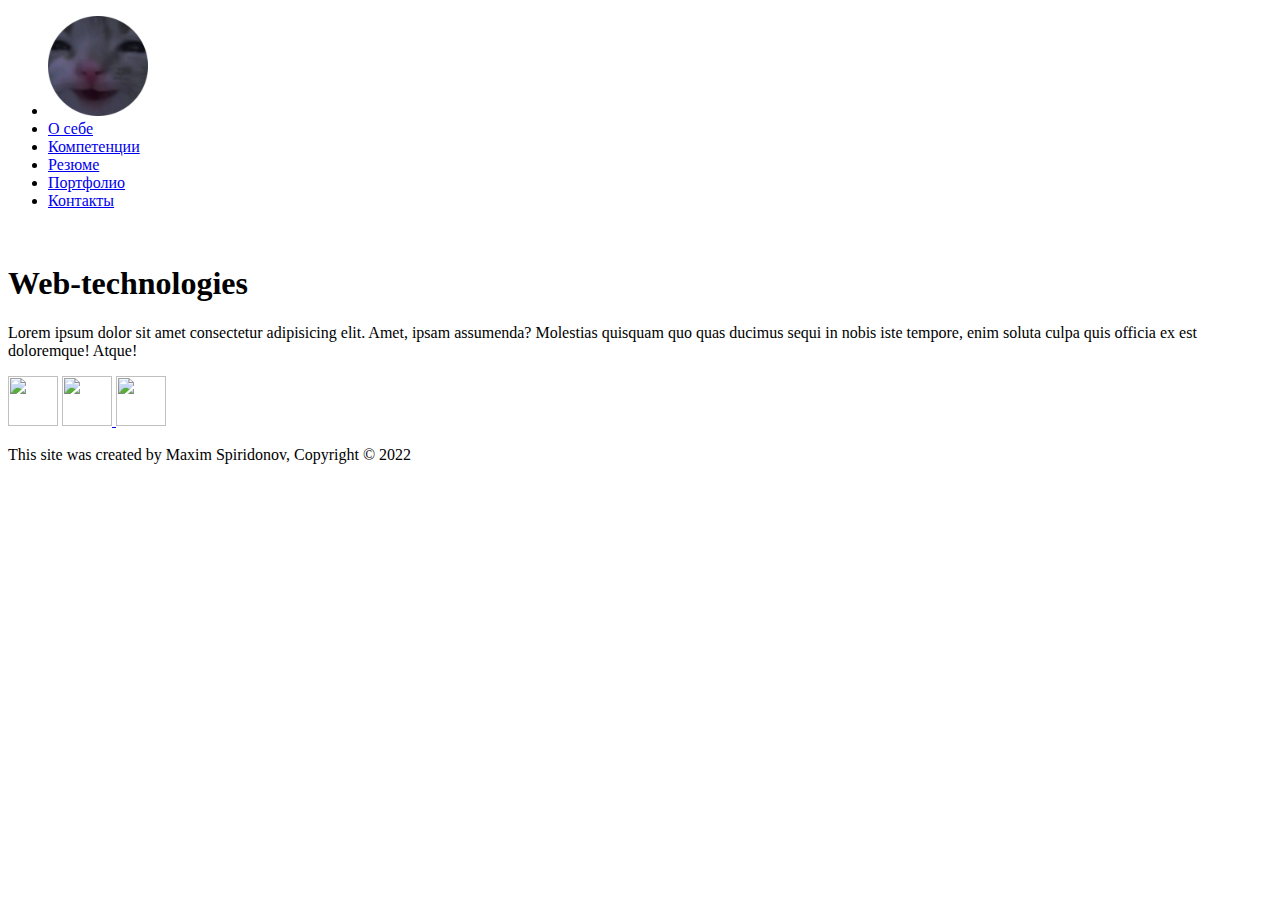
==== about.html @ 0a2ef2ad "Add files via upload" ====
<!DOCTYPE html>
<html lang="en">
  <head>
    <meta charset="UTF-8" />
    <meta http-equiv="X-UA-Compatible" content="IE=edge" />
    <meta name="viewport" content="width=device-width, initial-scale=1.0" />
    <title>About</title>
  </head>
  <body>
    <nav>
      <ul>
        <li>
          <a href="index.html"
            ><img
              src="images/catPhoto_circle.png"
              alt=""
              width="100"
              height="100"
          /></a>
        </li>
        <li><a href="about.html">О себе</a></li>
        <li><a href="competencies.html">Компетенции</a></li>
        <li><a href="summary.html">Резюме</a></li>
        <li><a href="portfolio.html">Портфолио</a></li>
        <li><a href="contacts.html">Контакты</a></li>
      </ul>
    </nav>
    <img src="" alt="" />
  </body>
  <header>
    <h1>Web-technologies</h1>
  </header>
  <main>
    <p>
      Lorem ipsum dolor sit amet consectetur adipisicing elit. Amet, ipsam
      assumenda? Molestias quisquam quo quas ducimus sequi in nobis iste
      tempore, enim soluta culpa quis officia ex est doloremque! Atque!
    </p>
  </main>
  <footer>
    <div class="footer-icons">
      <a href="https://github.com/Dagdrius"
        ><img
          src="https://cdn-icons-png.flaticon.com/512/25/25231.png"
          alt=""
          height="50"
          width="50"
      /></a>
      <a href="https://www.instagram.com/"
        ><img
          src="https://cdn-icons.flaticon.com/png/512/3955/premium/3955024.png?token=exp=1645177988~hmac=c771bca07cafa437f94185e176eb6ac1"
          alt=""
          height="50"
          width="50"
        />
      </a>
      <a href="https://vk.com/">
        <img
          src="https://cdn-icons-png.flaticon.com/512/145/145813.png"
          alt=""
          height="50"
          width="50"
        />
      </a>
    </div>
    <p>This site was created by Maxim Spiridonov, Copyright © 2022</p>
  </footer>
</html>
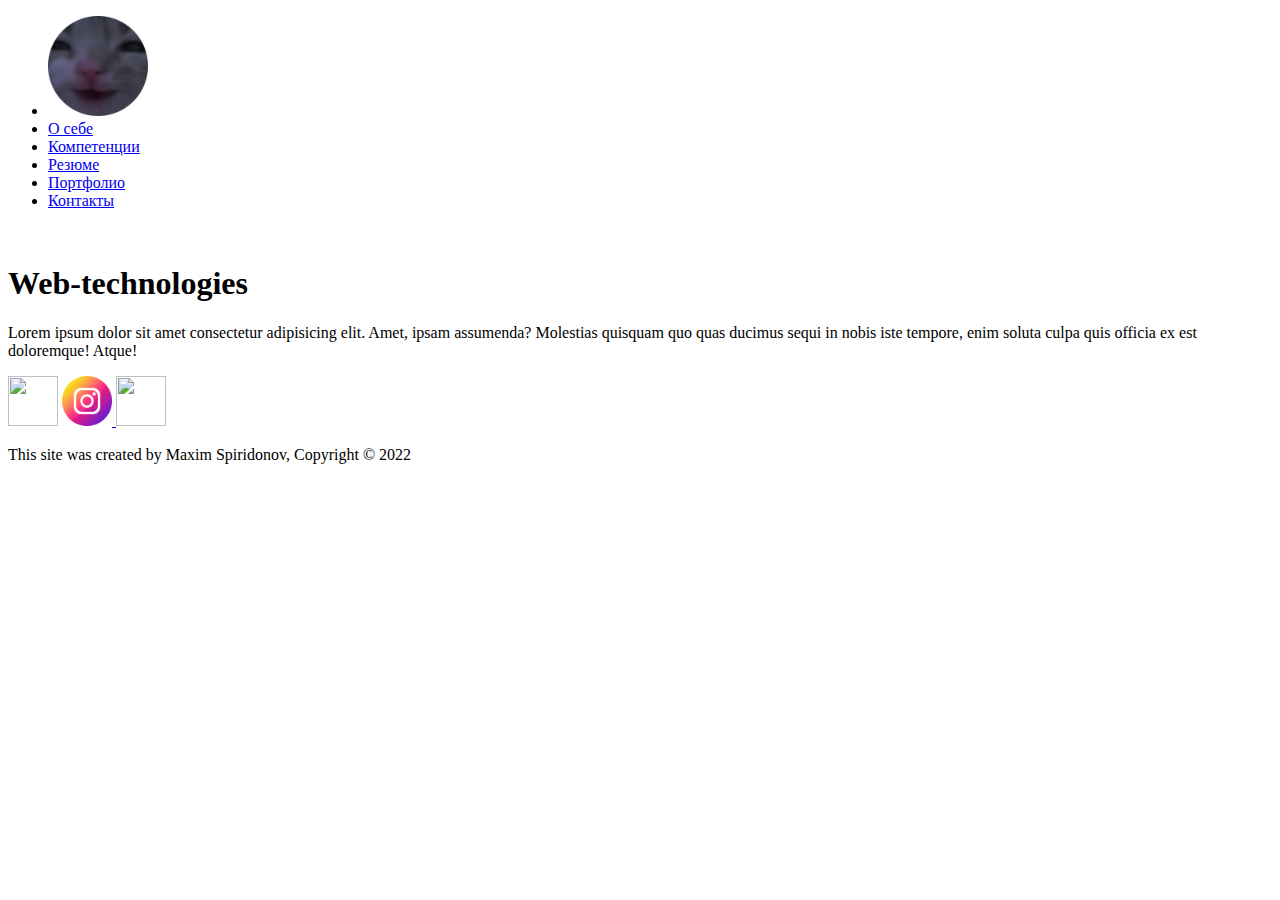
==== commit 9864fb8c: "Add files via upload" ====
--- a/about.html
+++ b/about.html
@@ -48,7 +48,7 @@
       /></a>
       <a href="https://www.instagram.com/"
         ><img
-          src="https://cdn-icons.flaticon.com/png/512/3955/premium/3955024.png?token=exp=1645177988~hmac=c771bca07cafa437f94185e176eb6ac1"
+          src="images/insta.png"
           alt=""
           height="50"
           width="50"
